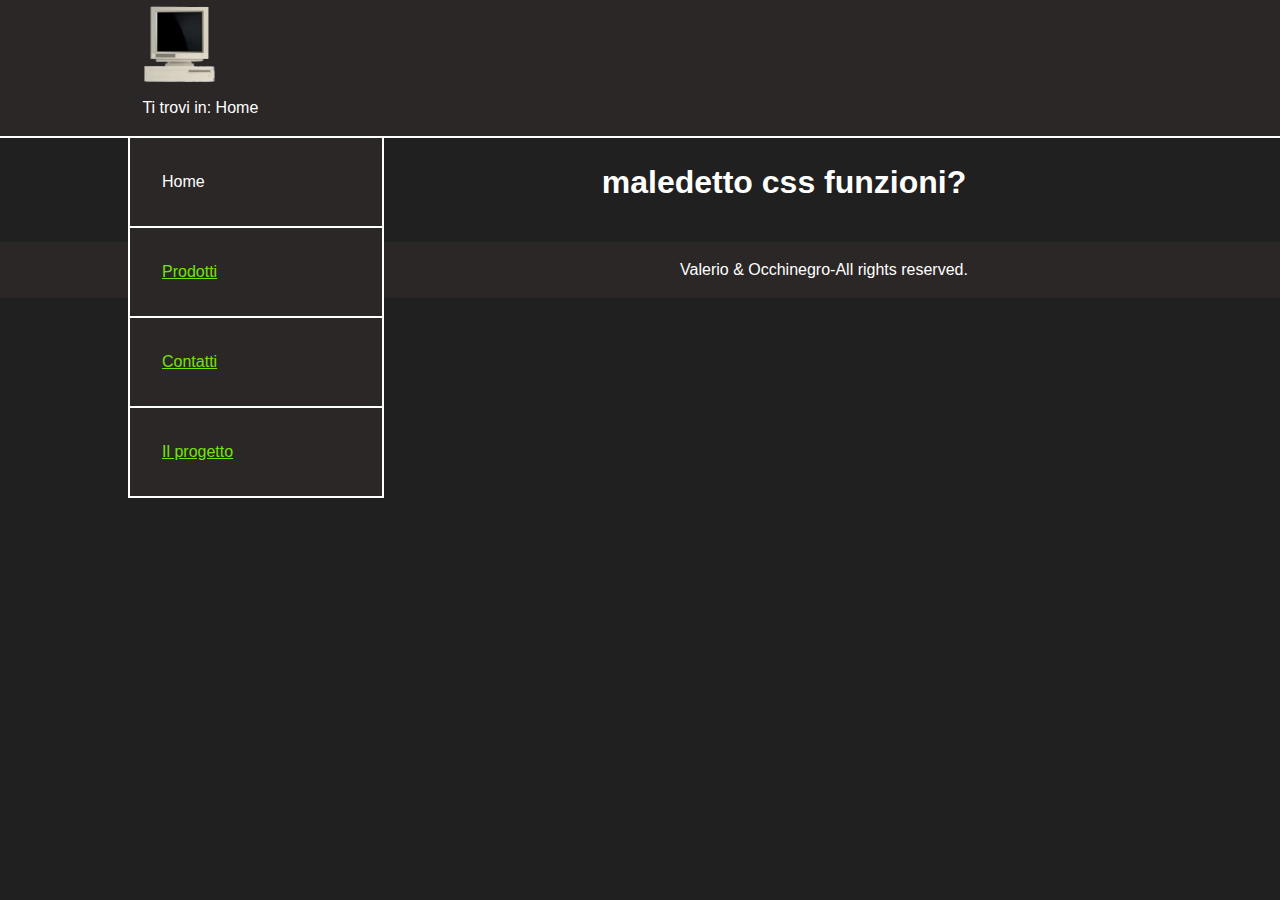
==== index.html @ ba4fa986 "modifiche ad index e style" ====
<!DOCTYPE html>
<html lang="it">
<head>
    <meta charset="UTF-8">
    
    <title>hacking_The_Past</title>
    <meta name="keywords" content="retro gaming, retro computer, console, retro">
    <meta name="description" content="Sito di hacking the past, rivenditore online di prodotti dedicati al retro gaming">
    <link rel="stylesheet" href="style.css" media="screen">
    <link rel="stylesheet" href="mini.css" media="screen and (max-width:600px)">
    <link rel="stylesheet" href="print.css" media="print">
</head>
<body>
    <header>
        <h1>hacking_The_Past</h1>
    </header>
    
     <!--indica in quale pagina ti trovi-->
     <nav id="breadcrumb">
        <p>Ti trovi in: <span lang="en">Home</span></p>
    </nav>
    
    <!--menu-->
    <nav id="menu">
        <ul>
            <li lang="en">Home</li>
            <li><a href="prodotti.html">Prodotti</a></li>
            <li><a href="contatti.html">Contatti</a></li>
            <li><a href="il_progetto.html">Il progetto</a></li>
        </ul>
    </nav>
    
   

    <main id="content">
       <h2>maledetto css funzioni?</h2>
    </main>
   
    <footer><P>Valerio &amp; Occhinegro-<span lang="en">All rights reserved.</span></P></footer>
</body>
</html>
---- style.css ----
/*rimuovo i margini prefdefiniti dal browser*/
*{
    margin: 0;
    padding: 0;
}

/*Imposto dei colori e font principali da utilizzare per tutto il sito*/
:root{
    --headerBgColor:rgb(44, 39, 39);
    --headerTxtColor: white;
    --bgColor: rgb(32, 32, 32);
    --txtColor: white;
    --footerBgColor:rgb(44, 39, 39);
    --footerTxtColor: white;
    --visitedLinkColor: rgb(116, 227, 11);
    --linkColor: rgb(116, 227, 11);
    --flagColor: rgb(116, 227, 11);
    --bordersColor: white;
    --font-body-family:"roboto Condensed", sans-serif;
    --bordersColor: white;

}

html{
    font-size: 100%; /*rispetto le dimensioni scelte dall'utente*/
    font-family: var(--font-body-family);
    line-height: 1.5em;
    margin: auto;/*per centrare un elemento*/
    background-color: var(--bgColor);
    background-image: url("images/bg.png");
}

/*per mettere il footer in fondo alla pagina, rompe completamente il float*/
/*
body{
    display: flex;
    flex-direction: column;
    min-height: 100vh;
}
*/ /*100vh vuol dire 100% del dispositivo*/

/********************************
*HEADER
********************************/

header{
    background-color: var(--headerBgColor);
    color: var(--headerTxtColor);
    padding-left:10%;
}

/*sostituisco il testo con una immagine*/
header h1{
    text-indent:-999em;
    background-image: url(./images/logo.png);
    background-size: contain;
    background-repeat: no-repeat;
    background-position: left;
    font-size:4em;
    line-height: 1.5em;
}

/********************************
*NAV
********************************/
#breadcrumb{
    background-color: var(--headerBgColor);
    color: var(--headerTxtColor);
    padding-left: 1em;
    padding-bottom: 1em;
    border-bottom:2px solid var(--bordersColor);
}

#breadcrumb p{
    margin-left:10%;
}

#menu ul{
    background-color: var(--headerBgColor);
    color: var(--headerTxtColor);
    float:left;
    width:20%;
    margin-left: 10%;
    overflow:hidden;
    list-style-type: none;/*rimuovo i pallini*/
}

nav a:link{
    color:var(--linkColor)
}

nav a:visited{
    color: var(--visitedLinkColor);
}

#menu li{
    padding:2em 1em 2em 2em;
    text-align: left;
    border-bottom:2px solid var(--bordersColor);
    border-left:2px solid var(--bordersColor);
    border-right:2px solid var(--bordersColor);
}



/********************************
*MAIN
********************************/

main{
    color: var(--txtColor);
    padding: 1.0em;
    text-align: center;
    margin-left:30%;
    width:60%;
}

main h2{
    text-align: center;
    margin-top: 0.5em;
    margin-bottom: 1em;
    font-size: 2em;
}

main h3{
    text-align: center;
    margin-top: 0.5em;
    margin-bottom: 1em;
    font-size: 1.2em;
}

main a:link{
    color:var(--linkColor)
}

main a:visited{
    color: var(--visitedLinkColor);
}


/********************************
*FOOTER
********************************/

footer{
    background-color: var(--footerBgColor);
    color: var(--footerTxtColor);
    text-align: center;
    padding: 1em;
    margin-top: auto;
}

/********************************
*COMPONENTI
********************************/
#componenti{
    margin:auto;
    width:95%;
    max-width: 1024px;
    padding-top: 1em;
    padding-bottom: 2em;
}

#componenti>dt{
    background-color: var(--headColor);
    color: var(--txtColor);
    border:1px solid black;
    padding:0.5em;
    font-size: 1.1em;
}

#componenti>dd{
    background-color: var(--bgColor);
    border: 1px solid black;
    border-top: none;
    padding: 0.5em;
    margin-bottom: 1em;
}

#componenti>dd img{
    width:15%;
    float: left;
    margin-right: 1em;
}

.componente dt{
    float: left;
    font-weight:bold;
}

/********************************
*DISCOGRAFIA
********************************/   
#album {
    list-style-type: none;/*rimuovo i pallini*/
    text-align: center;
}

#album li{
    display: inline-block;
    padding: 2em;
}

#album li img{
   width:20em;
}



th time span{
    font-weight: bold;
}
---- mini.css ----
*{
    padding:0;
    margin:0;
}

/********************************
*HEADER
********************************/
header h1{
    font-size: 2em;
    line-height: 1em;
}

/********************************
*NAV
********************************/
#menu ul{
    width:auto;   
}

#menu ul li{
    display:block;
    margin:auto;
    width:100%;
    font-size: 1.6em;
    padding-top: 0.5em;
    padding-bottom: 0.5em;
}

#breadcrumb p{
    font-size: 1.5em;
}

/********************************
*MAIN
********************************/
main.colonne{
    column-width:300px;
}

#imgIndex{
    display:none;
}

/********************************
*COMPONENTI
********************************/
#componenti{
    width:98%;
    
}

/********************************
*DISCOGRAFIA
********************************/  
#album{
    width:auto;
}
#album li img{
    width:12em;
 }

/********************************
*TABELLA
********************************/
thead{
    display: none;
}

tr, th, td{
    display: block;
}

th{
    background-color: var(--flagColor);
    color: var(--headerTxtColor);
    border-bottom:1px solid black;
}

td[data-title]:before{
    content: attr(data-title) ":\00A0";
    font-weight: bold;
}

tr{
    border: 1px solid black;
}

.soldOut{
    background-image: none;
}
---- print.css ----
*{
    padding:0;
    margin:0;

}

html{
    font-size: 12pt; 
    font-family: "Times New Roman", serif;
    line-height: 1em;
    margin: auto;
}

header{
    text-align: left;
    padding: 1em 0 1em 0;
    margin-top: 0.5em;
    margin-bottom: 0.5em;
}

header h1{
    content: url(./images/logo.png);
    width:4cm;
    filter:invert(100%);
    margin: auto;
}

#menu{
    display:none;
}

#breadcrumb{
    padding: 0.5em 0 0.5em 0;
    margin-top: 0.5em;
    border-top: 1px solid #DDD;
    border-bottom: 1px solid #DDD;
    font-weight: bold;

}

#imgIndex{
    float:left;
    width:20%
}

main.colonne dl{
    margin-left: 22%;
}

main.colonne div dt, main.colonne div dd {
    display:inline;
}

main.colonne div dt{
    font-weight: bold;
}

main.colonne div > :not(:last-child)::after{
    content:" - ";
}

main.colonne div:not(.soldOut)::after{
    content:"--Biglietti disponibili"
}

main.colonne div.soldOut::after{
    content:"--Biglietti non disponibili"
}

#componenti{
    width: 95%;
    margin:auto;
}

footer{
    text-align: center;
    font-size: 10pt;
    font-style: italic;
    padding: 1.3em 0.5em 0.5em;
    border-top: 1px solid #DDD;
    
}
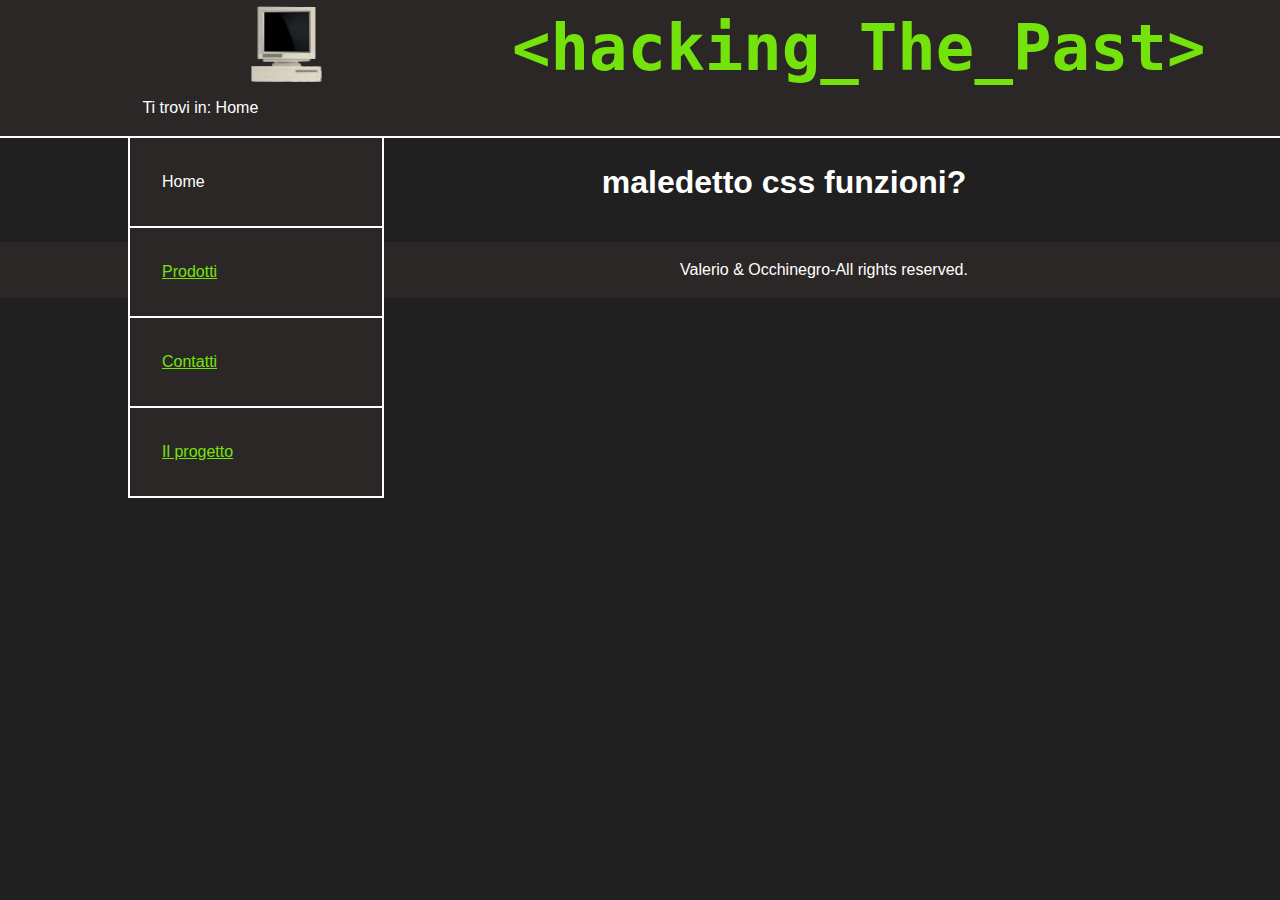
==== commit 5641b929: "modificato titolo" ====
--- a/index.html
+++ b/index.html
@@ -12,7 +12,7 @@
 </head>
 <body>
     <header>
-        <h1>hacking_The_Past</h1>
+        <h1>&lt;hacking_The_Past&gt;</h1>
     </header>
     
      <!--indica in quale pagina ti trovi-->
--- a/style.css
+++ b/style.css
@@ -17,7 +17,7 @@
     --flagColor: rgb(116, 227, 11);
     --bordersColor: white;
     --font-body-family:"roboto Condensed", sans-serif;
-    --bordersColor: white;
+    --font-header-family:"Andale Mono", monospace;
 
 }
 
@@ -27,7 +27,7 @@
     line-height: 1.5em;
     margin: auto;/*per centrare un elemento*/
     background-color: var(--bgColor);
-    background-image: url("images/bg.png");
+    
 }
 
 /*per mettere il footer in fondo alla pagina, rompe completamente il float*/
@@ -46,18 +46,20 @@
 header{
     background-color: var(--headerBgColor);
     color: var(--headerTxtColor);
-    padding-left:10%;
-}
-
-/*sostituisco il testo con una immagine*/
+    font-family: var(--font-header-family);
+    background-image: url(./images/logo.png);
+    background-repeat: no-repeat;
+    background-size: contain;
+    background-position: 20%;
+}
+
+
 header h1{
-    text-indent:-999em;
-    background-image: url(./images/logo.png);
-    background-size: contain;
-    background-repeat: no-repeat;
-    background-position: left;
+    color:var(--flagColor);
     font-size:4em;
     line-height: 1.5em;
+    margin-left: 40%;
+    text-align: left;
 }
 
 /********************************
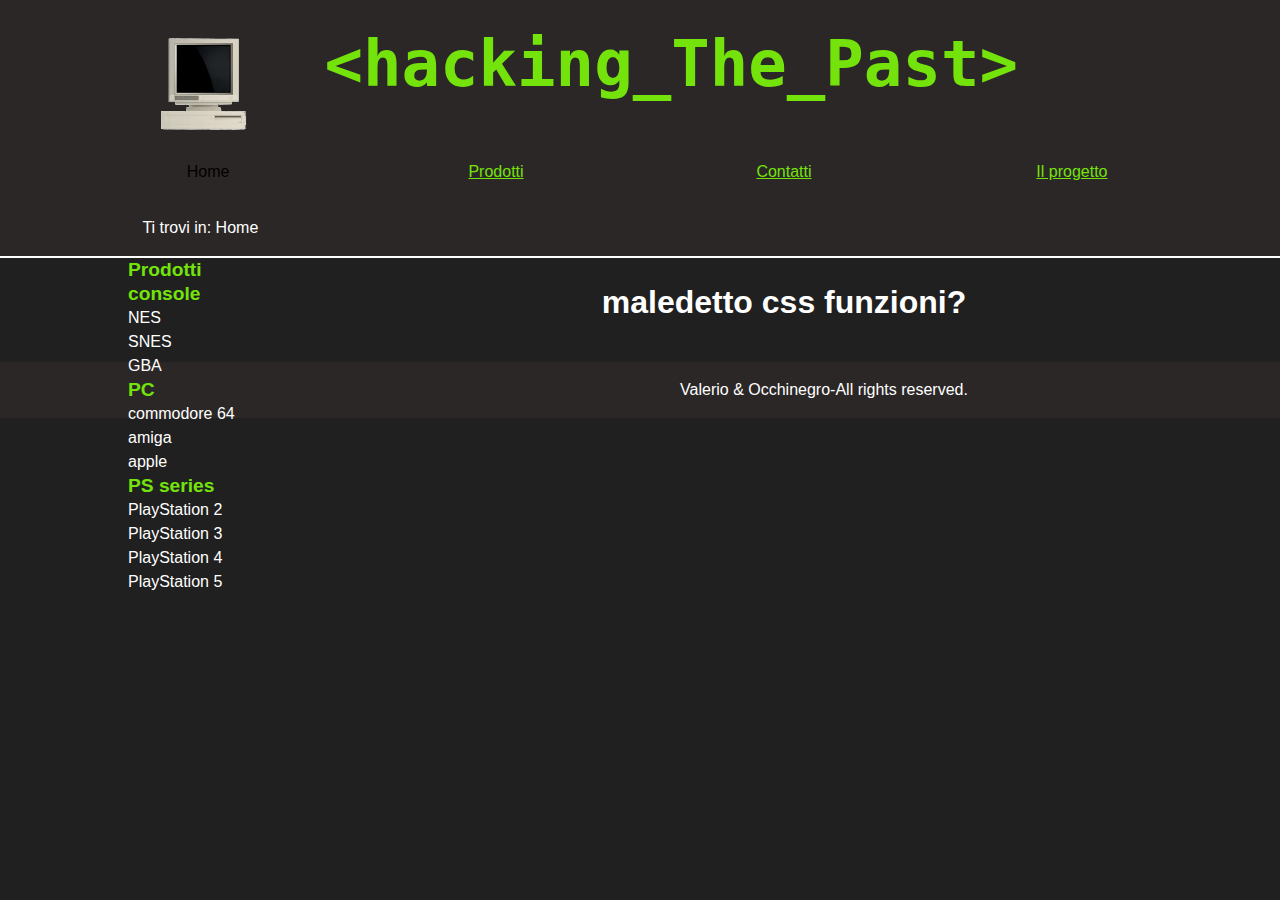
==== commit 143362df: "Co-authored-by: YXhi233 <YXhi233@users.noreply.github.com>" ====
--- a/index.html
+++ b/index.html
@@ -12,13 +12,11 @@
 </head>
 <body>
     <header>
+        <a href="index.html">Home</a>
         <h1>&lt;hacking_The_Past&gt;</h1>
     </header>
     
-     <!--indica in quale pagina ti trovi-->
-     <nav id="breadcrumb">
-        <p>Ti trovi in: <span lang="en">Home</span></p>
-    </nav>
+    
     
     <!--menu-->
     <nav id="menu">
@@ -30,6 +28,61 @@
         </ul>
     </nav>
     
+    <nav id="breadcrumb">
+        <p>Ti trovi in: <span lang="en">Home</span></p>
+    </nav>
+
+
+    <!--menu-->
+    <!--<nav id="guide_container">
+        <div id="row">
+            <div id="logo_container">
+                <a href="index.html">
+                    <div id="logo">==spazio per logo==</div>
+                </a>
+            </div>
+            <div id="menu_container">
+                <div id="menu_list">
+                    <ul id="menu">
+                        <li lang="en">Home</li>
+                        <li><a href="contatti.html">Contatti</a></li>
+                        <li><a href="il_progetto.html">Il progetto</a></li>
+                    </ul>
+                </div>
+                <div id="search_container">
+                    <form action="/search" method="GET">      //php
+                        <label for="search">Cerca:</label>
+                        <input type="text" id="search" name="q" placeholder="Cerca nel catalogo..." required>
+                        <button type="submit">Vai</button>
+                    </form>
+                </div>
+            </div>
+        </div>
+    </nav> -->
+    <!--indica in quale pagina ti trovi-->
+
+    <nav id="prodotti">
+            <dl>
+                <dt>Prodotti</dt>
+                <dd> </dd>
+                <dt>console</dt>
+                    <dd>NES</dd>
+                    <dd>SNES</dd>
+                    <dd>GBA</dd>
+
+                <dt>PC</dt>
+                    <dd>commodore 64</dd>
+                    <dd>amiga</dd>
+                    <dd>apple</dd>
+
+                <dt>PS series</dt>
+                    <dd>PlayStation 2</dd>
+                    <dd>PlayStation 3</dd>
+                    <dd>PlayStation 4</dd>
+                    <dd>PlayStation 5</dd>
+            </dl>          
+    </nav>
+    
    
 
     <main id="content">
--- a/style.css
+++ b/style.css
@@ -27,7 +27,6 @@
     line-height: 1.5em;
     margin: auto;/*per centrare un elemento*/
     background-color: var(--bgColor);
-    
 }
 
 /*per mettere il footer in fondo alla pagina, rompe completamente il float*/
@@ -47,10 +46,7 @@
     background-color: var(--headerBgColor);
     color: var(--headerTxtColor);
     font-family: var(--font-header-family);
-    background-image: url(./images/logo.png);
-    background-repeat: no-repeat;
-    background-size: contain;
-    background-position: 20%;
+    padding:1em;
 }
 
 
@@ -58,13 +54,50 @@
     color:var(--flagColor);
     font-size:4em;
     line-height: 1.5em;
-    margin-left: 40%;
-    text-align: left;
-}
+    text-align: center;
+    margin:auto;
+    width:70%;
+
+}
+
+header a{
+    float:left;
+    text-indent: -999px;
+    width:10%;
+    background-image: url(images/logo.png);
+    background-size: contain;
+    background-position: left;
+    background-repeat: no-repeat;
+    display:block;
+    margin-left:10%;
+    
+    font-size: 6em;
+    line-height: 1.5em;
+}
+
+
 
 /********************************
 *NAV
 ********************************/
+#menu{
+    text-align: center;
+    background-color: var(--headerBgColor);
+}
+#menu ul{/*centro il menu*/
+    max-width: 1600px;
+    padding: 2em;
+    
+    list-style-type: none;/*rimuovo i pallini*/
+    
+}
+
+#menu ul li{/*metto la lista in linea*/
+    display: inline-block;
+    width: 22%; /*equispazio gli elementi della lista*/
+    margin:0 0.5em;
+}
+
 #breadcrumb{
     background-color: var(--headerBgColor);
     color: var(--headerTxtColor);
@@ -77,30 +110,70 @@
     margin-left:10%;
 }
 
-#menu ul{
+
+/* ===========menu che complica la vita====================
+#logo_container{
+    float: left;
+    padding: 10px;
+  }
+#row {
     background-color: var(--headerBgColor);
     color: var(--headerTxtColor);
+    max-width: 100%;
+    padding: 1em;
+}
+#menu_container ul{
+    margin: auto;
+    list-style-type: none;/*rimuovo i pallini}
+#menu_container ul li{/*metto la lista in linea
+    display: inline-block;
+    width: 20%; /*equispazio gli elementi della lista
+    margin:0 0.5em;
+}
+#search_container {
+    position: relative;
+    bottom: 0;
+    right: 0;
+    padding: 10px;
+}
+#search_container input[type="text"] {
+    padding: 8px;
+    border-radius: 4px;
+    border: 1px solid #ccc;
+}
+#search_container button {
+    padding: 8px;
+    border: none;
+    background: #333;
+    color: #fff;
+    border-radius: 4px;
+    cursor: pointer;
+}
+==================porco menu==================================*/
+
+
+nav a:link{
+    color:var(--linkColor)
+}
+
+nav a:visited{
+    color: var(--visitedLinkColor);
+}
+
+#prodotti dl{
     float:left;
+    color:var(--txtColor);
     width:20%;
     margin-left: 10%;
     overflow:hidden;
-    list-style-type: none;/*rimuovo i pallini*/
-}
-
-nav a:link{
-    color:var(--linkColor)
-}
-
-nav a:visited{
-    color: var(--visitedLinkColor);
-}
-
-#menu li{
-    padding:2em 1em 2em 2em;
-    text-align: left;
-    border-bottom:2px solid var(--bordersColor);
-    border-left:2px solid var(--bordersColor);
-    border-right:2px solid var(--bordersColor);
+
+
+}
+
+#prodotti dl dt{
+    font-weight: bold;
+    font-size: 1.2em;
+    color: var(--flagColor);
 }
 
 
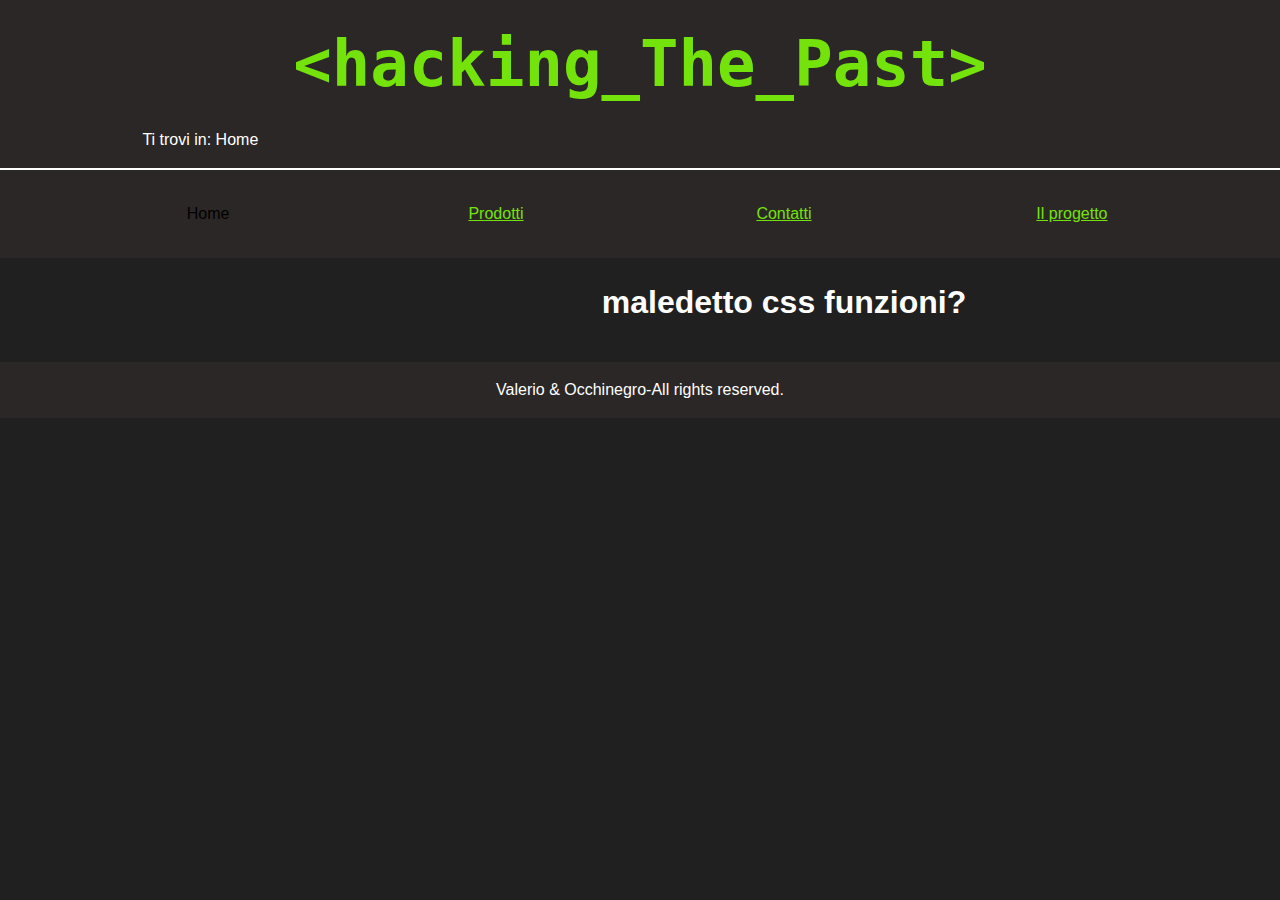
==== commit 05057739: "Add files via upload" ====
--- a/index.html
+++ b/index.html
@@ -12,75 +12,23 @@
 </head>
 <body>
     <header>
-        <a href="index.html">Home</a>
+        <span id="headerimg"></span>
         <h1>&lt;hacking_The_Past&gt;</h1>
     </header>
     
-    
+     <!--indica in quale pagina ti trovi-->
+     <nav id="breadcrumb">
+        <p>Ti trovi in: <span lang="en">Home</span></p>
+    </nav>
     
     <!--menu-->
     <nav id="menu">
         <ul>
-            <li lang="en">Home</li>
-            <li><a href="prodotti.html">Prodotti</a></li>
-            <li><a href="contatti.html">Contatti</a></li>
-            <li><a href="il_progetto.html">Il progetto</a></li>
+            <li class="menu_text"  lang="en">Home</li>
+            <li><a class="menu_text" href="prodotti.html">Prodotti</a></li>
+            <li><a class="menu_text" href="contatti.html">Contatti</a></li>
+            <li><a class="menu_text" href="il_progetto.html">Il progetto</a></li>
         </ul>
-    </nav>
-    
-    <nav id="breadcrumb">
-        <p>Ti trovi in: <span lang="en">Home</span></p>
-    </nav>
-
-
-    <!--menu-->
-    <!--<nav id="guide_container">
-        <div id="row">
-            <div id="logo_container">
-                <a href="index.html">
-                    <div id="logo">==spazio per logo==</div>
-                </a>
-            </div>
-            <div id="menu_container">
-                <div id="menu_list">
-                    <ul id="menu">
-                        <li lang="en">Home</li>
-                        <li><a href="contatti.html">Contatti</a></li>
-                        <li><a href="il_progetto.html">Il progetto</a></li>
-                    </ul>
-                </div>
-                <div id="search_container">
-                    <form action="/search" method="GET">      //php
-                        <label for="search">Cerca:</label>
-                        <input type="text" id="search" name="q" placeholder="Cerca nel catalogo..." required>
-                        <button type="submit">Vai</button>
-                    </form>
-                </div>
-            </div>
-        </div>
-    </nav> -->
-    <!--indica in quale pagina ti trovi-->
-
-    <nav id="prodotti">
-            <dl>
-                <dt>Prodotti</dt>
-                <dd> </dd>
-                <dt>console</dt>
-                    <dd>NES</dd>
-                    <dd>SNES</dd>
-                    <dd>GBA</dd>
-
-                <dt>PC</dt>
-                    <dd>commodore 64</dd>
-                    <dd>amiga</dd>
-                    <dd>apple</dd>
-
-                <dt>PS series</dt>
-                    <dd>PlayStation 2</dd>
-                    <dd>PlayStation 3</dd>
-                    <dd>PlayStation 4</dd>
-                    <dd>PlayStation 5</dd>
-            </dl>          
     </nav>
     
    
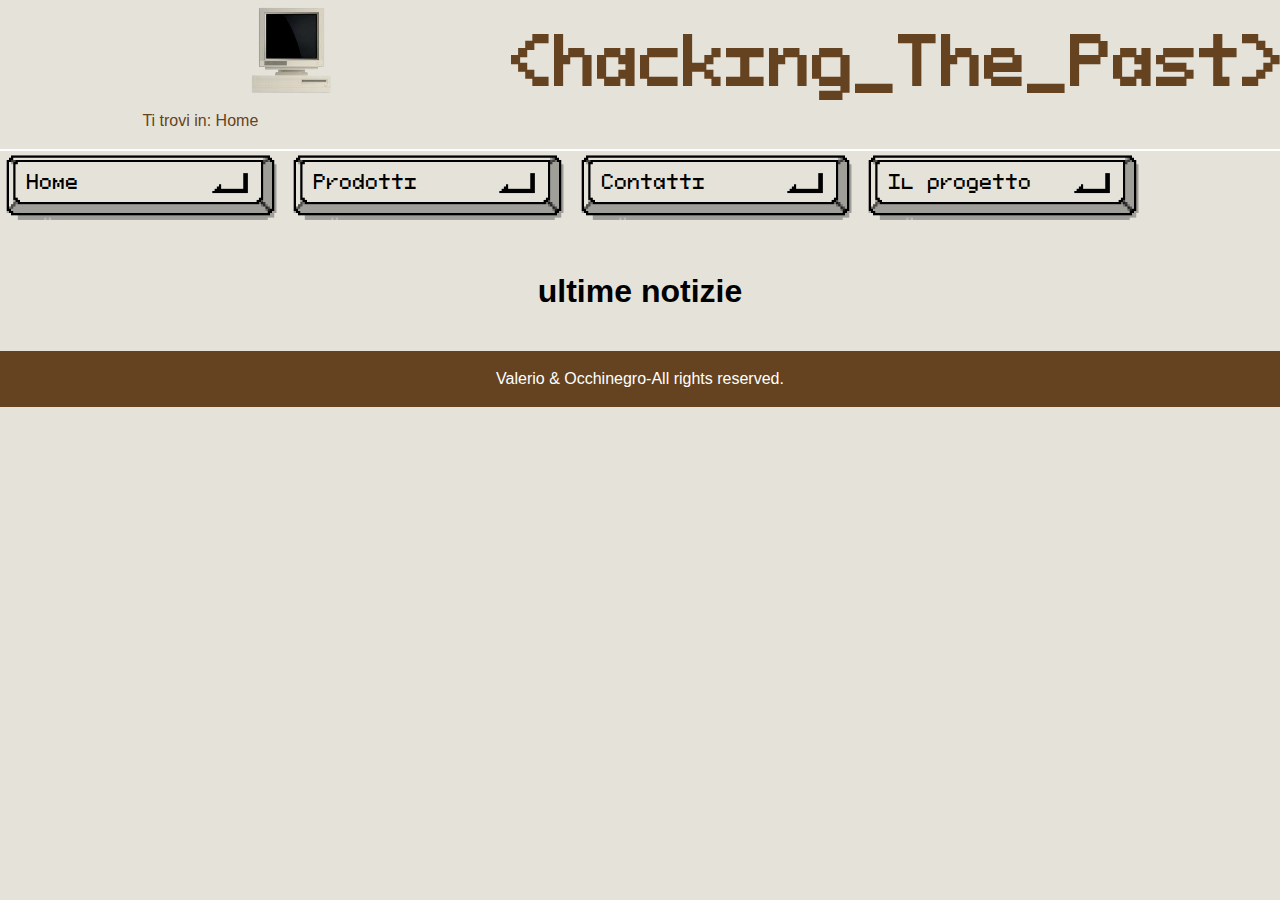
==== commit 450344e6: "Cambiato colore del testo e minor fix" ====
--- a/index.html
+++ b/index.html
@@ -3,7 +3,7 @@
 <head>
     <meta charset="UTF-8">
     
-    <title>hacking_The_Past</title>
+    <title>&lt;hacking_The_Past&gt;</title>
     <meta name="keywords" content="retro gaming, retro computer, console, retro">
     <meta name="description" content="Sito di hacking the past, rivenditore online di prodotti dedicati al retro gaming">
     <link rel="stylesheet" href="style.css" media="screen">
@@ -12,7 +12,7 @@
 </head>
 <body>
     <header>
-        <span id="headerimg"></span>
+        
         <h1>&lt;hacking_The_Past&gt;</h1>
     </header>
     
@@ -34,7 +34,7 @@
    
 
     <main id="content">
-       <h2>maledetto css funzioni?</h2>
+       <h2>ultime notizie</h2>
     </main>
    
     <footer><P>Valerio &amp; Occhinegro-<span lang="en">All rights reserved.</span></P></footer>
--- a/style.css
+++ b/style.css
@@ -4,22 +4,35 @@
     padding: 0;
 }
 
+@font-face {
+    font-family: 'MyWebFont';
+    src:  url('/fonts/pixeloidmono-d94ev-webfont.woff') format('woff'),
+          url('/fonts/pixeloidmono-d94ev-webfont.woff2') format('woff2');
+ }
+
 /*Imposto dei colori e font principali da utilizzare per tutto il sito*/
 :root{
-    --headerBgColor:rgb(44, 39, 39);
-    --headerTxtColor: white;
-    --bgColor: rgb(32, 32, 32);
-    --txtColor: white;
-    --footerBgColor:rgb(44, 39, 39);
+    --headerBgColor:rgb(229, 226, 218);
+    --headerTxtColor: rgb(101, 67, 33);
+    --bgColor: rgb(229, 226, 218);
+    --txtColor: black;
+    --footerBgColor:rgb(101, 67, 33);
     --footerTxtColor: white;
-    --visitedLinkColor: rgb(116, 227, 11);
-    --linkColor: rgb(116, 227, 11);
-    --flagColor: rgb(116, 227, 11);
+    --visitedLinkColor: rgb(226, 158, 11);
+    --linkColor: rgb(101, 67, 33);
+    --flagColor: rgb(101, 67, 33);
     --bordersColor: white;
     --font-body-family:"roboto Condensed", sans-serif;
-    --font-header-family:"Andale Mono", monospace;
-
-}
+    --font-header-family: "" ;
+   
+    /* --blue:rgb(55, 127, 199);
+    --marrone:rgb(101,67,33);
+    --verde:rgb(74, 155, 96);
+    --rosso:rgb(165, 29, 29);
+    --giallo:rgb(230, 210, 59);
+    --arancio:rgb(226, 158, 11);
+    --marrone_rosa:rgb(188,143,143);*/
+} 
 
 html{
     font-size: 100%; /*rispetto le dimensioni scelte dall'utente*/
@@ -45,59 +58,27 @@
 header{
     background-color: var(--headerBgColor);
     color: var(--headerTxtColor);
-    font-family: var(--font-header-family);
-    padding:1em;
-}
-
+    /* font-family: var(--font-header-family); */
+    font-family:'MyWebFont';
+    background-image: url(./images/logo.png);
+    background-repeat: no-repeat;
+    background-size: contain;
+    background-position: 20%;
+}
 
 header h1{
     color:var(--flagColor);
     font-size:4em;
     line-height: 1.5em;
-    text-align: center;
-    margin:auto;
-    width:70%;
-
-}
-
-header a{
-    float:left;
-    text-indent: -999px;
-    width:10%;
-    background-image: url(images/logo.png);
-    background-size: contain;
-    background-position: left;
-    background-repeat: no-repeat;
-    display:block;
-    margin-left:10%;
-    
-    font-size: 6em;
-    line-height: 1.5em;
-}
-
-
+    margin-left: 40%;
+    text-align: left;
+    font-weight: bold;
+    padding-top: 0.2em;
+}
 
 /********************************
 *NAV
 ********************************/
-#menu{
-    text-align: center;
-    background-color: var(--headerBgColor);
-}
-#menu ul{/*centro il menu*/
-    max-width: 1600px;
-    padding: 2em;
-    
-    list-style-type: none;/*rimuovo i pallini*/
-    
-}
-
-#menu ul li{/*metto la lista in linea*/
-    display: inline-block;
-    width: 22%; /*equispazio gli elementi della lista*/
-    margin:0 0.5em;
-}
-
 #breadcrumb{
     background-color: var(--headerBgColor);
     color: var(--headerTxtColor);
@@ -110,72 +91,52 @@
     margin-left:10%;
 }
 
-
-/* ===========menu che complica la vita====================
-#logo_container{
-    float: left;
-    padding: 10px;
-  }
-#row {
-    background-color: var(--headerBgColor);
-    color: var(--headerTxtColor);
-    max-width: 100%;
-    padding: 1em;
-}
-#menu_container ul{
-    margin: auto;
-    list-style-type: none;/*rimuovo i pallini}
-#menu_container ul li{/*metto la lista in linea
+/******************************
+*MENU DI CAZZO PROVA PORCO
+*******************************/
+
+#menu{
+    margin:auto;
+}
+
+#menu li{
     display: inline-block;
-    width: 20%; /*equispazio gli elementi della lista
-    margin:0 0.5em;
-}
-#search_container {
-    position: relative;
-    bottom: 0;
-    right: 0;
-    padding: 10px;
-}
-#search_container input[type="text"] {
-    padding: 8px;
-    border-radius: 4px;
-    border: 1px solid #ccc;
-}
-#search_container button {
-    padding: 8px;
-    border: none;
-    background: #333;
-    color: #fff;
-    border-radius: 4px;
-    cursor: pointer;
-}
-==================porco menu==================================*/
-
-
-nav a:link{
-    color:var(--linkColor)
-}
-
-nav a:visited{
-    color: var(--visitedLinkColor);
-}
-
-#prodotti dl{
-    float:left;
-    color:var(--txtColor);
-    width:20%;
-    margin-left: 10%;
-    overflow:hidden;
-
-
-}
-
-#prodotti dl dt{
-    font-weight: bold;
+    text-align: left;
     font-size: 1.2em;
-    color: var(--flagColor);
-}
-
+    width: 20%;
+    background-image: url(./images/menu_key/menu_key.png);
+    background-size: contain;
+    background-repeat: no-repeat;
+    padding-top: 1em;
+    padding-left: 1.4em;
+    font-family:'MyWebFont';
+    
+    
+    
+}
+
+
+
+#menu a{
+    text-decoration: none; /* 移除下划线 */
+    color: inherit; /* 继承普通文本的颜色 */
+}
+
+a.menu_text, li.menu_text{
+    display: block;
+    height: 4em;
+    
+    
+    
+    /* mix-blend-mode: difference; */
+    
+}
+
+#menu li:hover{
+    background-image: url(./images/menu_key/menu_key_hover.png);
+    background-size: contain;
+    background-repeat: no-repeat;
+}
 
 
 /********************************
@@ -185,9 +146,8 @@
 main{
     color: var(--txtColor);
     padding: 1.0em;
-    text-align: center;
-    margin-left:30%;
-    width:60%;
+    margin:auto;
+    width:80%;
 }
 
 main h2{
@@ -226,9 +186,9 @@
 }
 
 /********************************
-*COMPONENTI
-********************************/
-#componenti{
+*PRODOTTI
+********************************/
+#Prodotti{
     margin:auto;
     width:95%;
     max-width: 1024px;
@@ -236,7 +196,7 @@
     padding-bottom: 2em;
 }
 
-#componenti>dt{
+#Prodotti>dt{
     background-color: var(--headColor);
     color: var(--txtColor);
     border:1px solid black;
@@ -244,7 +204,7 @@
     font-size: 1.1em;
 }
 
-#componenti>dd{
+#Prodotti>dd{
     background-color: var(--bgColor);
     border: 1px solid black;
     border-top: none;
@@ -252,13 +212,13 @@
     margin-bottom: 1em;
 }
 
-#componenti>dd img{
+#Prodotti>dd img{
     width:15%;
     float: left;
     margin-right: 1em;
 }
 
-.componente dt{
+.prodotto dt{
     float: left;
     font-weight:bold;
 }
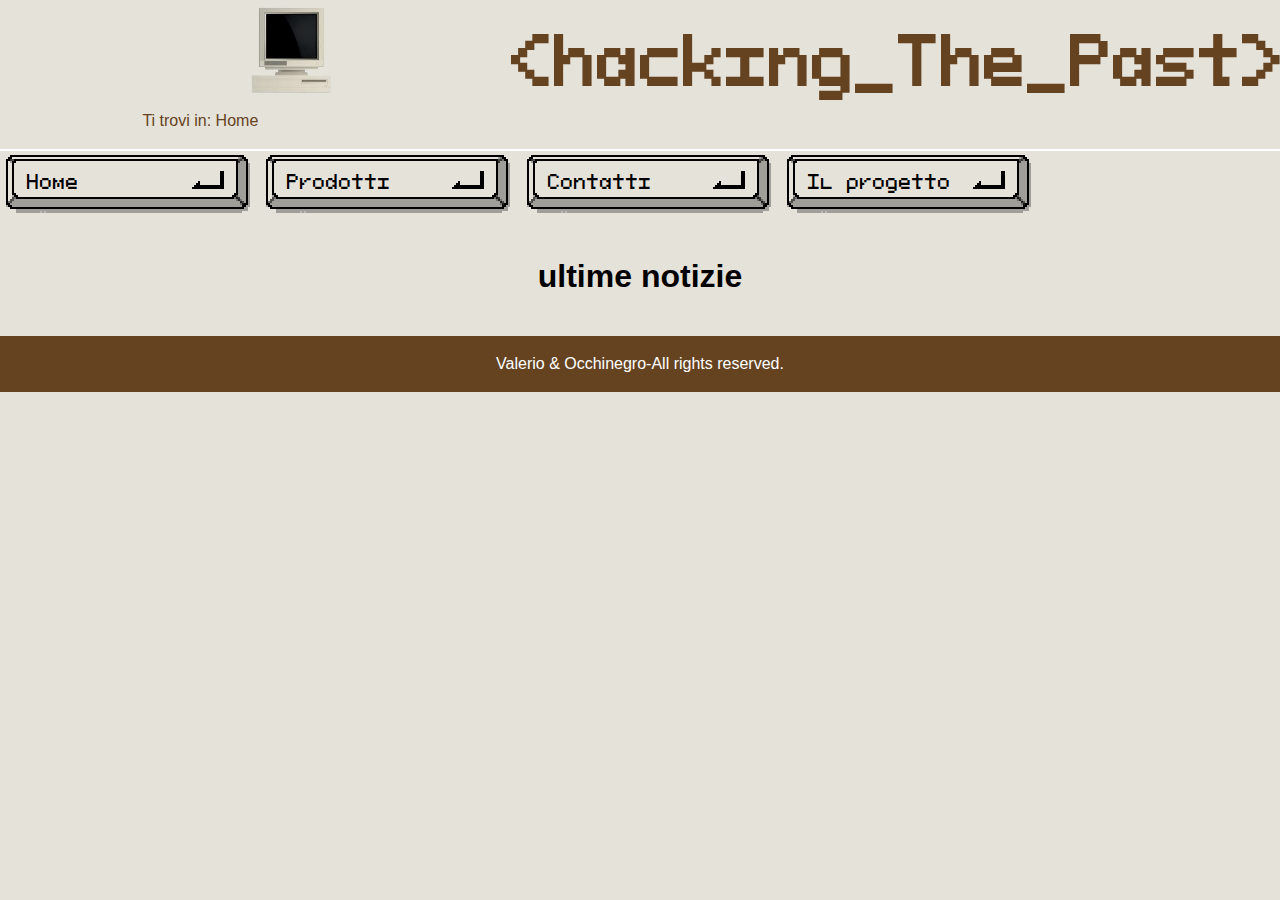
==== commit ef1b310a: "boh" ====
--- a/index.html
+++ b/index.html
@@ -24,13 +24,13 @@
     <!--menu-->
     <nav id="menu">
         <ul>
-            <li class="menu_text"  lang="en">Home</li>
+            <li  lang="en"><span class="menu_text" >Home</span></li>
             <li><a class="menu_text" href="prodotti.html">Prodotti</a></li>
             <li><a class="menu_text" href="contatti.html">Contatti</a></li>
             <li><a class="menu_text" href="il_progetto.html">Il progetto</a></li>
         </ul>
     </nav>
-    
+    <span></span>
    
 
     <main id="content">
--- a/style.css
+++ b/style.css
@@ -6,8 +6,8 @@
 
 @font-face {
     font-family: 'MyWebFont';
-    src:  url('/fonts/pixeloidmono-d94ev-webfont.woff') format('woff'),
-          url('/fonts/pixeloidmono-d94ev-webfont.woff2') format('woff2');
+    src:  url('./fonts/pixeloidmono-d94ev-webfont.woff') format('woff'),
+          url('./fonts/pixeloidmono-d94ev-webfont.woff2') format('woff2');
  }
 
 /*Imposto dei colori e font principali da utilizzare per tutto il sito*/
@@ -102,19 +102,16 @@
 #menu li{
     display: inline-block;
     text-align: left;
-    font-size: 1.2em;
+    
     width: 20%;
     background-image: url(./images/menu_key/menu_key.png);
     background-size: contain;
     background-repeat: no-repeat;
-    padding-top: 1em;
-    padding-left: 1.4em;
     font-family:'MyWebFont';
     
     
     
 }
-
 
 
 #menu a{
@@ -122,9 +119,12 @@
     color: inherit; /* 继承普通文本的颜色 */
 }
 
-a.menu_text, li.menu_text{
+.menu_text{
+    font-size: 1.2em;
     display: block;
-    height: 4em;
+    padding-bottom: 2em;
+    padding-top: 1em;
+    padding-left: 1.4em;
     
     
     
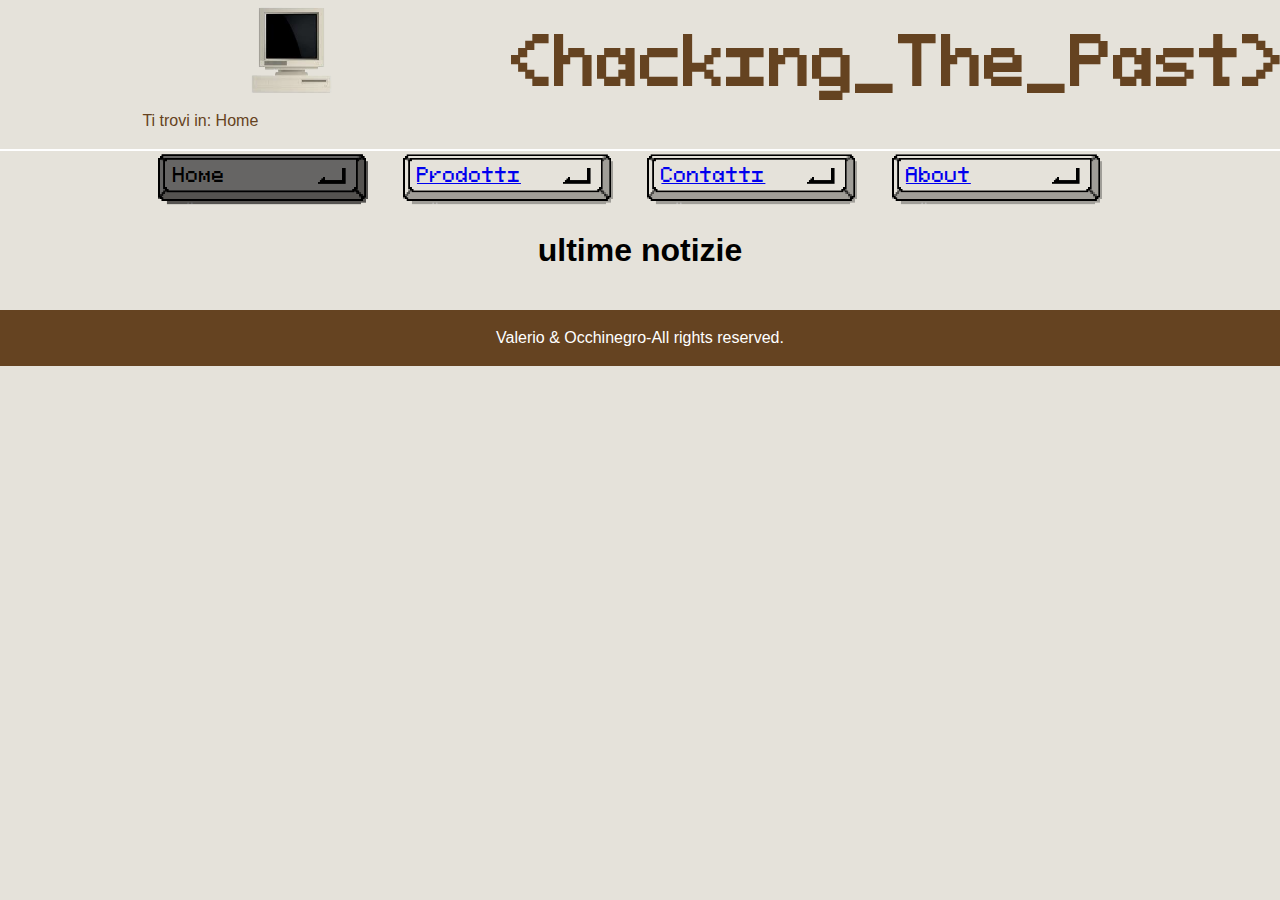
==== commit ba37bfac: "sistemati tasti, aggiunti altri prodotti" ====
--- a/index.html
+++ b/index.html
@@ -27,7 +27,7 @@
             <li  lang="en"><span class="menu_text" >Home</span></li>
             <li><a class="menu_text" href="prodotti.html">Prodotti</a></li>
             <li><a class="menu_text" href="contatti.html">Contatti</a></li>
-            <li><a class="menu_text" href="il_progetto.html">Il progetto</a></li>
+            <li lang="en"><a class="menu_text" href="il_progetto.html">About</a></li>
         </ul>
     </nav>
     <span></span>
--- a/style.css
+++ b/style.css
@@ -96,43 +96,46 @@
 *******************************/
 
 #menu{
-    margin:auto;
+    text-align: center;
+}
+
+#menu ul{/*centro il menu*/
+    max-width: 1200px;
+    margin: auto;
+    list-style-type: none;
 }
 
 #menu li{
     display: inline-block;
-    text-align: left;
     
     width: 20%;
+    min-width: 12em;
+    max-width: 20em;
+   
     background-image: url(./images/menu_key/menu_key.png);
     background-size: contain;
     background-repeat: no-repeat;
+    
     font-family:'MyWebFont';
-    
-    
-    
-}
-
-
-#menu a{
-    text-decoration: none; /* 移除下划线 */
-    color: inherit; /* 继承普通文本的颜色 */
 }
 
 .menu_text{
+    text-align: left;
     font-size: 1.2em;
     display: block;
-    padding-bottom: 2em;
-    padding-top: 1em;
-    padding-left: 1.4em;
-    
-    
-    
-    /* mix-blend-mode: difference; */
-    
-}
-
-#menu li:hover{
+    padding-bottom: 8%;
+    padding-top: 5%;
+    padding-left: 8%;
+ 
+}
+
+span.menu_text{
+    background-image: url(./images/menu_key/menu_key_hover.png);
+    background-size: contain;
+    background-repeat: no-repeat;
+}
+
+a.menu_text:hover{
     background-image: url(./images/menu_key/menu_key_hover.png);
     background-size: contain;
     background-repeat: no-repeat;
--- a/mini.css
+++ b/mini.css
@@ -18,14 +18,7 @@
     width:auto;   
 }
 
-#menu ul li{
-    display:block;
-    margin:auto;
-    width:100%;
-    font-size: 1.6em;
-    padding-top: 0.5em;
-    padding-bottom: 0.5em;
-}
+
 
 #breadcrumb p{
     font-size: 1.5em;
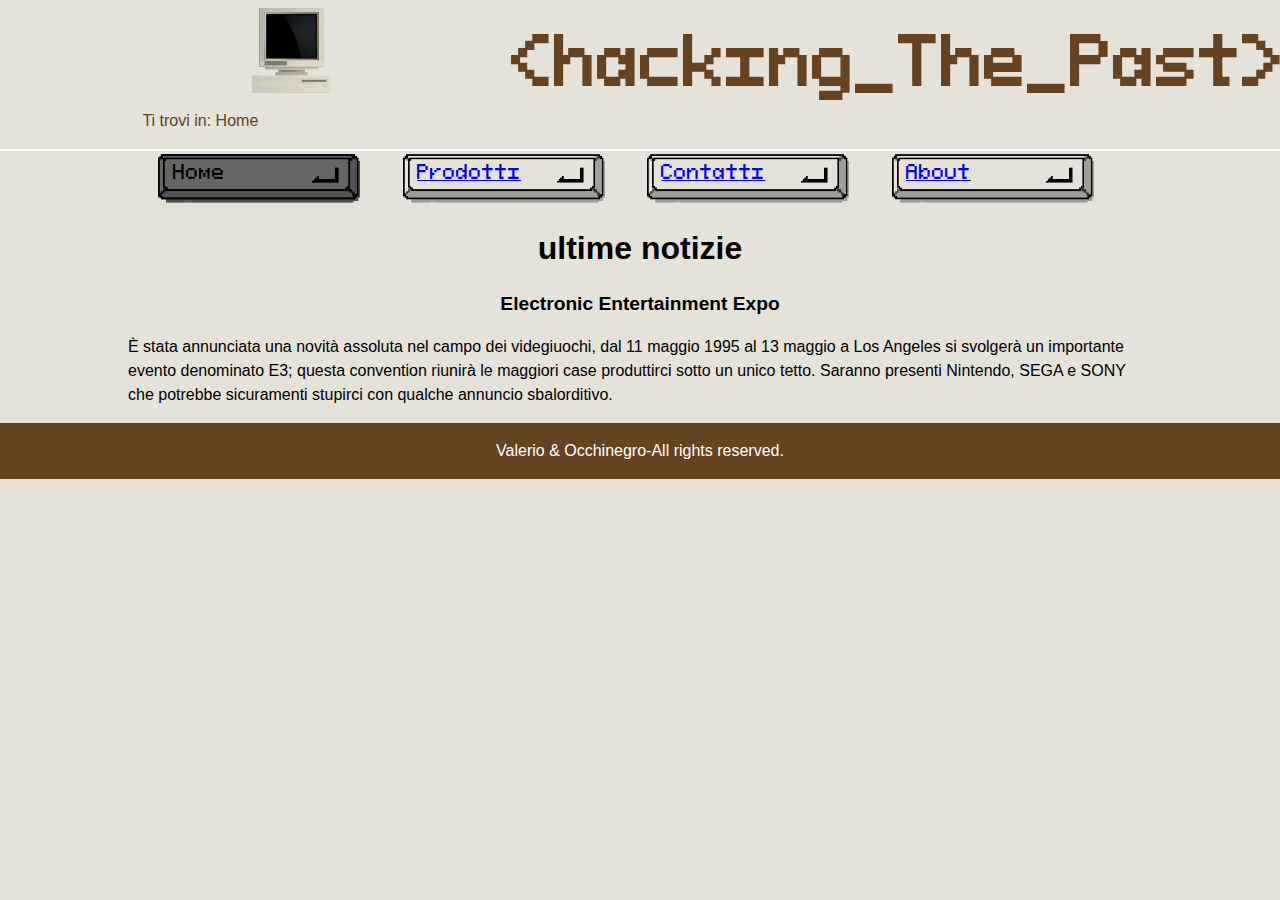
==== commit a296c3fe: "aggiunto testo home e modifica CSS" ====
--- a/index.html
+++ b/index.html
@@ -35,6 +35,12 @@
 
     <main id="content">
        <h2>ultime notizie</h2>
+       <h3>Electronic Entertainment Expo</h3>
+       <p>È stata annunciata una novità assoluta nel campo dei videgiuochi, dal 11 maggio 1995 al 13 maggio a Los Angeles
+        si svolgerà un importante evento denominato E3; questa <span lang="en">convention</span> riunirà le maggiori case 
+        produttirci sotto un unico tetto.
+        Saranno presenti Nintendo, SEGA e SONY che potrebbe sicuramenti stupirci con qualche annuncio sbalorditivo.
+       </p>
     </main>
    
     <footer><P>Valerio &amp; Occhinegro-<span lang="en">All rights reserved.</span></P></footer>
--- a/style.css
+++ b/style.css
@@ -109,8 +109,8 @@
     display: inline-block;
     
     width: 20%;
-    min-width: 12em;
-    max-width: 20em;
+    min-width: 11em;
+    max-width: 30em;
    
     background-image: url(./images/menu_key/menu_key.png);
     background-size: contain;
@@ -124,7 +124,7 @@
     font-size: 1.2em;
     display: block;
     padding-bottom: 8%;
-    padding-top: 5%;
+    padding-top: 4%;
     padding-left: 8%;
  
 }
